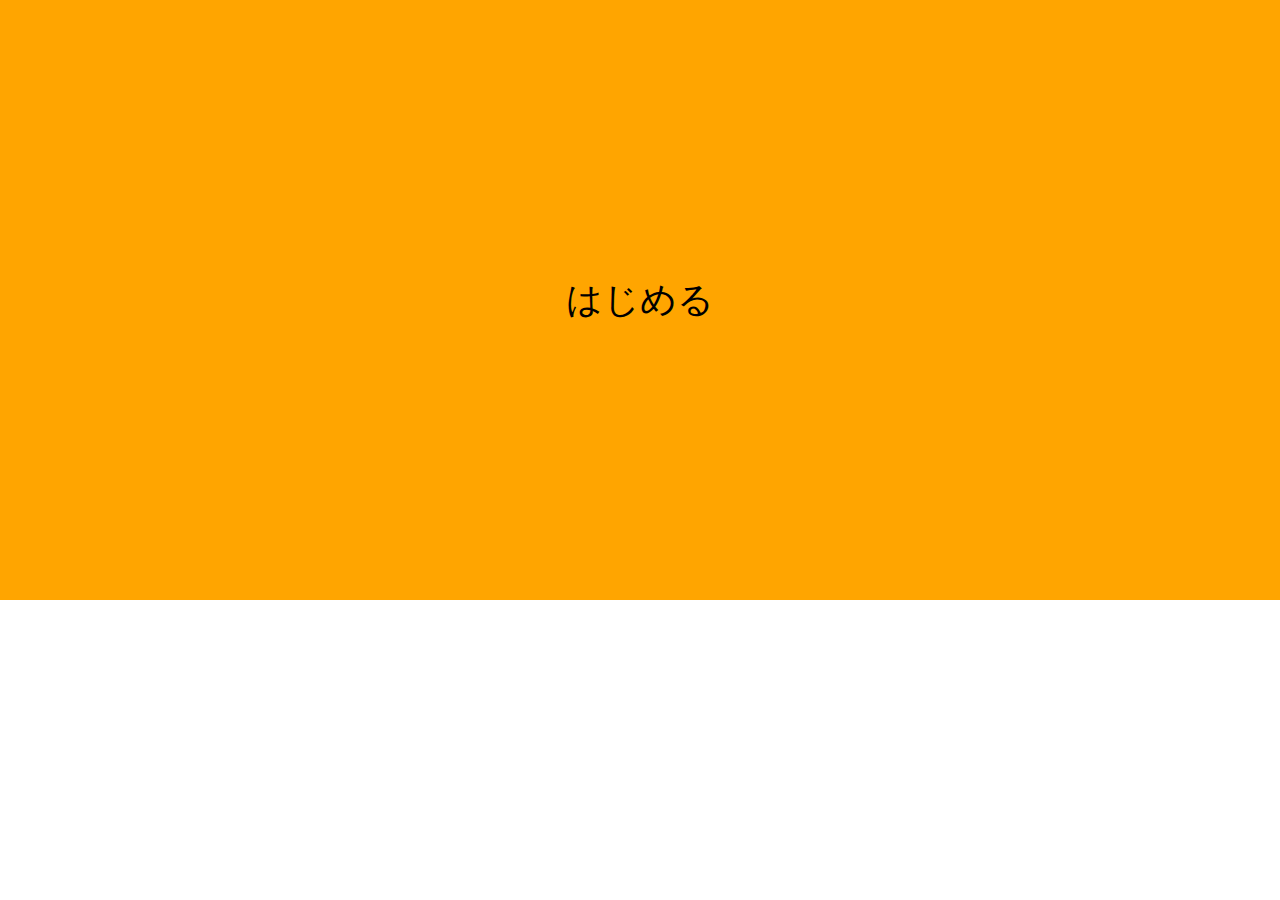
==== index.html @ 1460decc "アニメーション練習" ====
<!DOCTYPE html>
<html>
  <head>
    <meta charset="utf-8">
    <link rel="stylesheet" href="style.css">
  </head>
  <body>
    <div class="back">はじめる</div>
    
    
    <script src="js/jquery.min.js"></script>
    <script src="js/script.js"></script>
  </body>
</html>
---- style.css ----
*{
  margin: 0;
  padding: 0;
  box-sizing: border-box;
}

.back{
  background-color: orange;
  width: 100%;
  height: 600px;
  text-align: center;
  font-size: 36px;
  line-height: 600px;
}
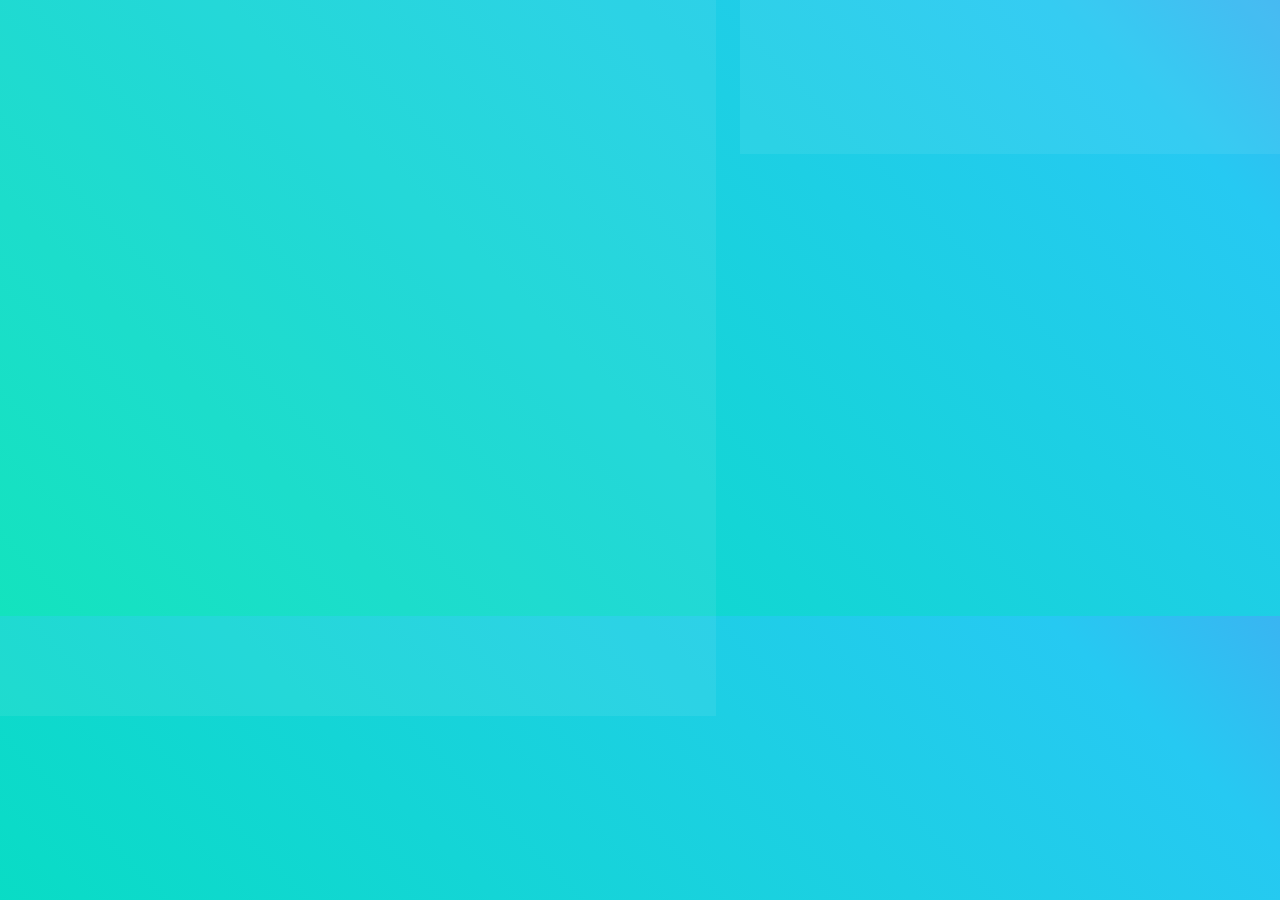
==== commit c50a4fd6: "CSSグラデーション練習" ====
--- a/index.html
+++ b/index.html
@@ -5,10 +5,13 @@
     <link rel="stylesheet" href="style.css">
   </head>
   <body>
-    <div class="back">はじめる</div>
+    <div class="back">
+      <canvas id="canvas"></canvas>
+      <!--h1>はじめる！</h1-->
+    </div>
+      
     
-    
-    <script src="js/jquery.min.js"></script>
-    <script src="js/script.js"></script>
+    <!--script src="js/jquery.min.js"></script-->
+    <!--script src="js/script.js"></script-->
   </body>
 </html>--- a/style.css
+++ b/style.css
@@ -4,11 +4,131 @@
   box-sizing: border-box;
 }
 
-.back{
+/*.back{
   background-color: orange;
   width: 100%;
-  height: 600px;
-  text-align: center;
-  font-size: 36px;
-  line-height: 600px;
-}+  height: 100%;
+  position: relative;
+}
+
+h1 {
+  position: absolute;
+  top: 50%;
+  left: 50%;
+  font-size: 100px;
+  color: #fff;
+  transform: translate(-50%, -50%);
+
+}*/
+
+/*グラデーション*/
+body {
+  background: -moz-linear-gradient(45deg, #02e1ba 0%, #26c9f2 29%, #d911f2 66%, #ffa079 100%);
+  background: -webkit-linear-gradirent(45deg, #02e1ba 0%, #26c9f2 29%, #d911f2 66%, #ffa079 100%);
+  background: linear-gradient(45deg, #02e1ba 0%, #26c9f2 29%, #d911f2 66%, #ffa079 100%);
+  background-size: 400% 400%;
+  -webkit-animation: Gradient 5s ease infinite;
+  -moz-animation: Gradient 5s ease infinite;
+  animation: Gradient 5s ease infinite;
+  display: flex;
+  flex-direction: column;
+  align-items: stretch;
+  justify-content: space-evenly;
+  overflow: hidden;
+  position: relative;
+}
+
+body::before,
+body::after {
+  content: '';
+  width: 70vmax;
+  height: 70vmax;
+  position: absolute;
+  background: rgba(255, 255, 255, 0.07);
+  left: -20vmin;
+  top: -20vmin;
+  animation: morph 15s linear infinite alternate, spin 20s linear infinite;
+  z-index: 1;
+  will-change: border-radius, transform;
+  transform-origin: 55% 55%;
+  pointer-events: none;
+}
+
+body::after {
+  width: 70vmin;
+  height: 70vmin;
+  left: auto;
+  right: -10vmin;
+  top: auto;
+  bottom: 0;
+  animation: morph 10s linear infinite alternate, spin 26s linear infinite reverse;
+  transform-origin: 20% 20%;
+}
+
+@-webkit-keyframes Gradient {
+  0% {
+    background-position: 0 50%
+  }
+  50% {
+    background-position: 100% 50%
+  }
+  100% {
+    background-position: 0 50%
+  }
+}
+
+@-moz-keyframes Gradient {
+  0% {
+    background-position: 0 50%
+  }
+  50% {
+    background-position: 100% 50%
+  }
+  100% {
+    background-position: 0 50%
+  }
+}
+
+@keyframes Gradient {
+  0% {
+    background-position: 0 50%
+  }
+  50% {
+    background-position: 100% 50%
+  }
+  100% {
+    background-position: 0 50%
+  }
+}
+
+@keyframes morph {
+  0% {
+    border-radius: 40% 60% 60% 40% / 70% 30% 70% 30%;
+  }
+  100% {
+    border-radius: 40% 60%
+  }
+}
+
+@keyframes spin {
+  to{
+    transform: rotate(Iturn);
+  }
+}
+
+.st0{display: none;}
+.st1{display: inline;}
+.st2{opacity: 0.29;}
+.st3{fill: #FFFFFF;}
+.st4{clip-path:url(#SVGID_2_); fill:#FFFFFF;}
+.st5{clip-path:url(#SVGID_4_);}
+.st6{clip-path:url(#SVGID_6_);}
+.st7{clip-path:url(#SVGID_8_);}
+.st8{clip-path:url(#SVGID_10_);}
+.st9{fill: none;}
+.st10{clip-path:url(#SVGID_14_);}
+.st11{opacity: 0.7;}
+.st12{clip-path:url(#SVGID_14_);}
+.st13{opacity: 0.2;}
+.st14{clip-path:url(#SVGID_16_);}
+.st15{opacity: 0.3; fill:#FFFFFF; enable-background:new;}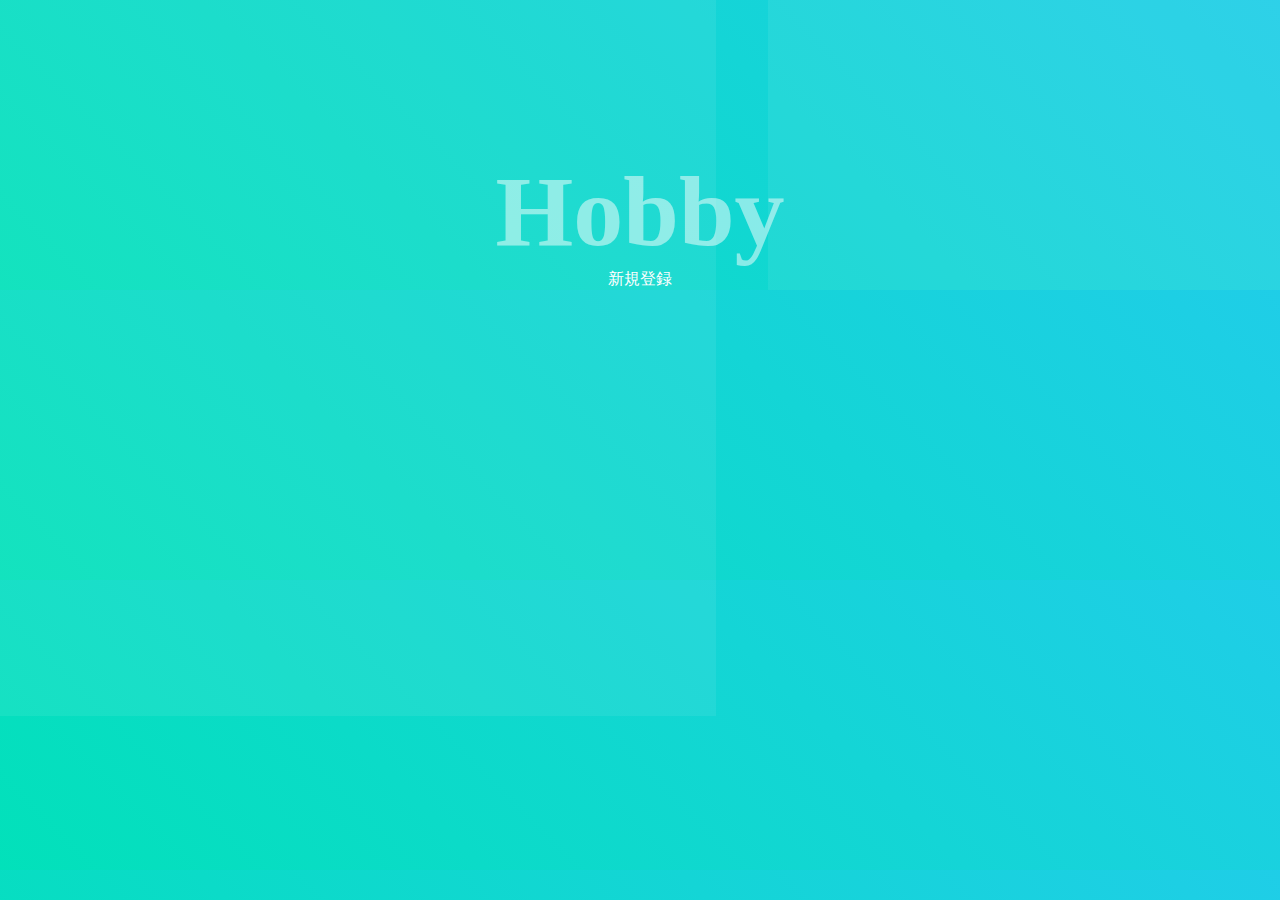
==== commit 048ec88c: "CSSグラデーション調整" ====
--- a/index.html
+++ b/index.html
@@ -7,11 +7,12 @@
   <body>
     <div class="back">
       <canvas id="canvas"></canvas>
-      <!--h1>はじめる！</h1-->
+      <h1>Hobby</h1>
+      <p class="btn">新規登録</p>
     </div>
-      
-    
-    <!--script src="js/jquery.min.js"></script-->
-    <!--script src="js/script.js"></script-->
+   
+
+    <script src="js/jquery.min.js"></script>
+    <script src="js/btn.js"></script>
   </body>
 </html>--- a/style.css
+++ b/style.css
@@ -4,31 +4,12 @@
   box-sizing: border-box;
 }
 
-/*.back{
-  background-color: orange;
+/*グラデーション*/
+body {
   width: 100%;
   height: 100%;
-  position: relative;
-}
-
-h1 {
-  position: absolute;
-  top: 50%;
-  left: 50%;
-  font-size: 100px;
-  color: #fff;
-  transform: translate(-50%, -50%);
-
-}*/
-
-/*グラデーション*/
-body {
-  background: -moz-linear-gradient(45deg, #02e1ba 0%, #26c9f2 29%, #d911f2 66%, #ffa079 100%);
-  background: -webkit-linear-gradirent(45deg, #02e1ba 0%, #26c9f2 29%, #d911f2 66%, #ffa079 100%);
   background: linear-gradient(45deg, #02e1ba 0%, #26c9f2 29%, #d911f2 66%, #ffa079 100%);
-  background-size: 400% 400%;
-  -webkit-animation: Gradient 5s ease infinite;
-  -moz-animation: Gradient 5s ease infinite;
+  background-size: 500%;
   animation: Gradient 5s ease infinite;
   display: flex;
   flex-direction: column;
@@ -38,8 +19,23 @@
   position: relative;
 }
 
-body::before,
-body::after {
+
+
+h1 {
+  text-align: center;
+  font-size: 100px;
+  color: rgba(255, 255, 255, 0.5);
+
+}
+
+.btn {
+  text-align: center;
+  color: #fff;
+}
+
+
+.back::before,
+.back::after {
   content: '';
   width: 70vmax;
   height: 70vmax;
@@ -47,46 +43,22 @@
   background: rgba(255, 255, 255, 0.07);
   left: -20vmin;
   top: -20vmin;
-  animation: morph 15s linear infinite alternate, spin 20s linear infinite;
+  animation: morph 10s linear infinite alternate, spin 20s linear infinite;
   z-index: 1;
   will-change: border-radius, transform;
   transform-origin: 55% 55%;
   pointer-events: none;
 }
 
-body::after {
+.back::after {
   width: 70vmin;
   height: 70vmin;
-  left: auto;
+  left: 60%;
   right: -10vmin;
   top: auto;
   bottom: 0;
   animation: morph 10s linear infinite alternate, spin 26s linear infinite reverse;
   transform-origin: 20% 20%;
-}
-
-@-webkit-keyframes Gradient {
-  0% {
-    background-position: 0 50%
-  }
-  50% {
-    background-position: 100% 50%
-  }
-  100% {
-    background-position: 0 50%
-  }
-}
-
-@-moz-keyframes Gradient {
-  0% {
-    background-position: 0 50%
-  }
-  50% {
-    background-position: 100% 50%
-  }
-  100% {
-    background-position: 0 50%
-  }
 }
 
 @keyframes Gradient {
@@ -126,9 +98,10 @@
 .st7{clip-path:url(#SVGID_8_);}
 .st8{clip-path:url(#SVGID_10_);}
 .st9{fill: none;}
-.st10{clip-path:url(#SVGID_14_);}
+.st10{clip-path:url(#SVGID_12_);}
 .st11{opacity: 0.7;}
 .st12{clip-path:url(#SVGID_14_);}
 .st13{opacity: 0.2;}
 .st14{clip-path:url(#SVGID_16_);}
-.st15{opacity: 0.3; fill:#FFFFFF; enable-background:new;}+.st15{opacity: 0.3; fill:#FFFFFF; enable-background:new;}
+
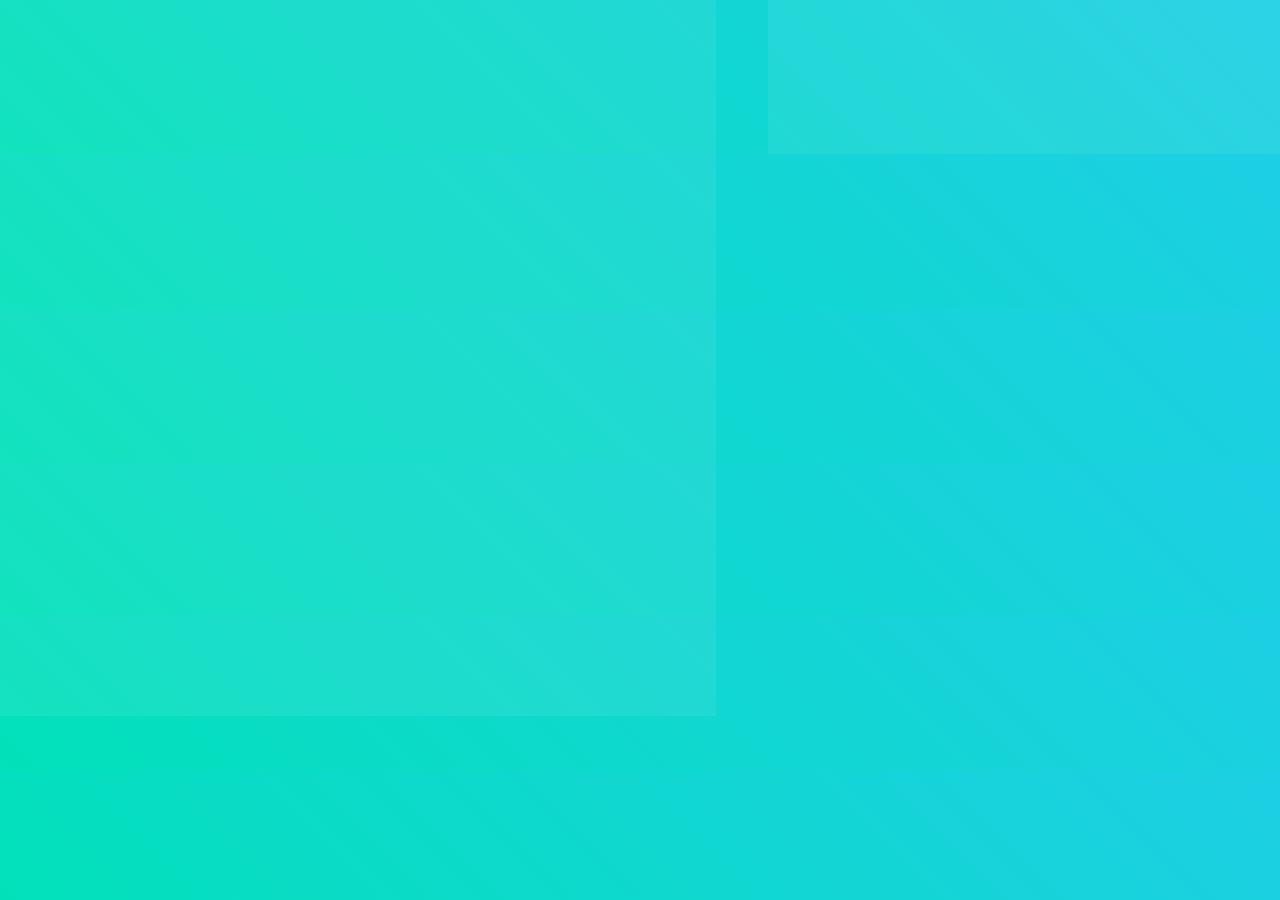
==== commit 64d40f74: "Add 背景ぼかし練習" ====
--- a/index.html
+++ b/index.html
@@ -1,5 +1,5 @@
 <!DOCTYPE html>
-<html>
+<html lang="ja">
   <head>
     <meta charset="utf-8">
     <link rel="stylesheet" href="style.css">
@@ -7,10 +7,8 @@
   <body>
     <div class="back">
       <canvas id="canvas"></canvas>
-      <h1>Hobby</h1>
-      <p class="btn">新規登録</p>
     </div>
-   
+
 
     <script src="js/jquery.min.js"></script>
     <script src="js/btn.js"></script>
--- a/style.css
+++ b/style.css
@@ -18,21 +18,6 @@
   overflow: hidden;
   position: relative;
 }
-
-
-
-h1 {
-  text-align: center;
-  font-size: 100px;
-  color: rgba(255, 255, 255, 0.5);
-
-}
-
-.btn {
-  text-align: center;
-  color: #fff;
-}
-
 
 .back::before,
 .back::after {
